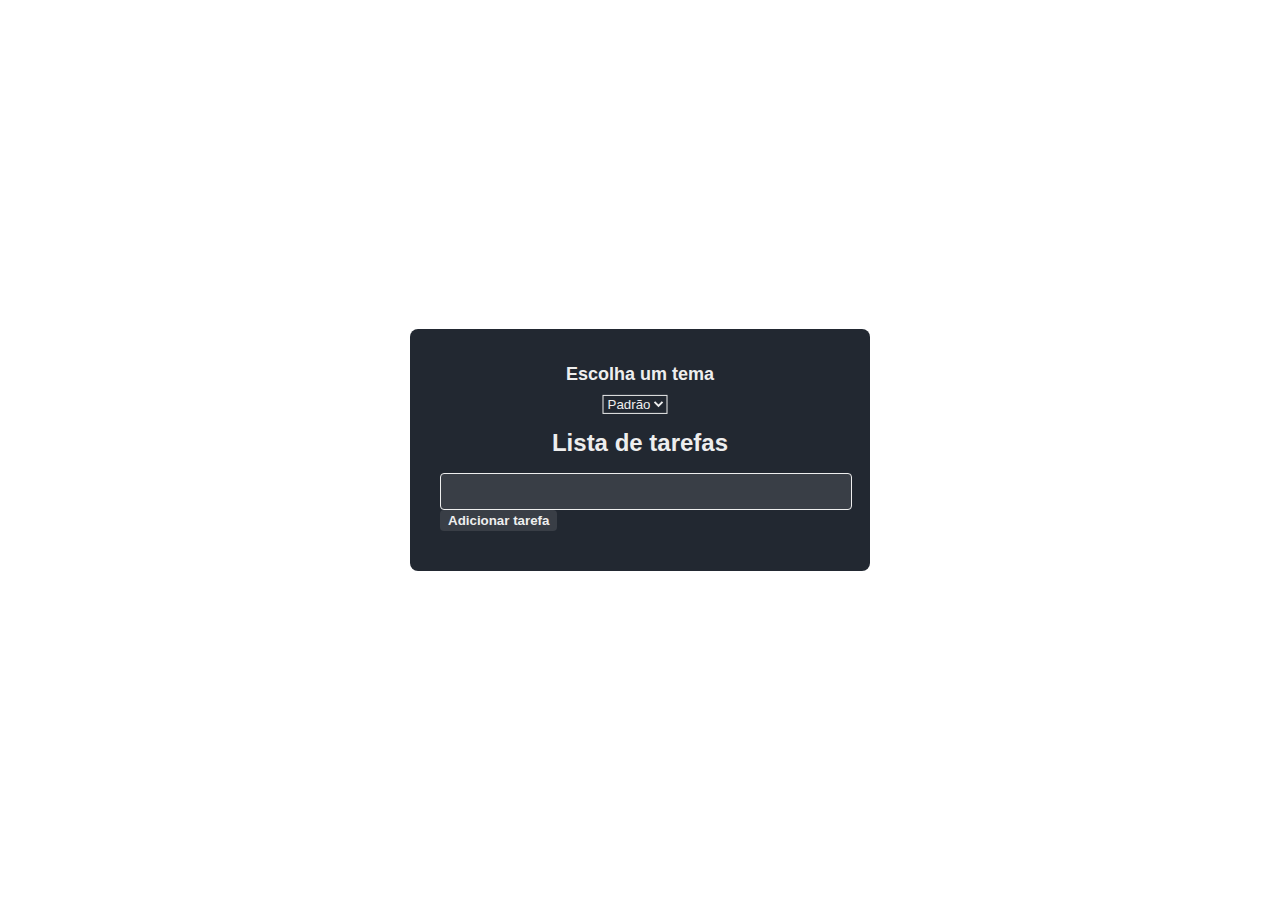
==== index.html @ c93e02fb "Implementação do botão para alteração do estilo de cores" ====
<!DOCTYPE html>
<html lang="pt-BR">
<head>
    <meta charset="UTF-8">
    <meta name="viewport" content="width=device-width, initial-scale=1.0">
    <title>To do List</title>
    <link id="tema-estilo" rel="stylesheet" href="./assets/css/padrao-styles.css">
</head>
<body>
    
    <section class="main-pg">

        <h2>Escolha um tema</h2>
        <select name="" id="seletor-tema">
            <option value="./assets/css/padrao-styles.css">Padrão</option>
            <option value="./assets/css/claro-styles.css">Claro</option>
            <option value="./assets/css/escuro-styles.css">Escuro</option>
        </select>

        <h1>Lista de tarefas</h1>
        <p>
            <input type="text" class="input-task">
            <button class="btn-task">Adicionar tarefa</button>
        </p>

        <ul class="tasks"></ul>
    </section>

    <script src="./assets/js/main.js"></script>
</body>

</html>
---- assets/css/padrao-styles.css ----
:root {
    --container-bg: #222831;
    --sombra: #EEEEEE;
    --texto: #EEEEEE;
    --input: #393E46;
    --btn-hover: #00ADB5;
    --border-input: #EEEEEE;
    --border-input-focus: #00ADB5;
    --btn-task: #393E46;
    --btn-task-hover: #00ADB5;
    --task-bg: #393E46;
    --task-bg-hover: #222831;
    --sombra-task-hover: #00ADB5;
    --btn-apagar: #222831;
    --btn-apagar-hover: #393E46;
    --select-hover: #222831;
    --select-border: #EEEEEE;
    --select: #222831;
} 


body {
    font-family: 'Segoe UI', Tahoma, Geneva, Verdana, sans-serif;
    background-image: url('../img/main-bg-padrao.svg');
    color: var(--texto);
    margin: 0;
    padding: 0;
    display: flex;
    justify-content: center;
    align-items: center;
    height: 100vh;
}

.main-pg {
    background-color: var(--container-bg);
    padding: 20px 30px;
    border-radius: 8px;
    box-shadow: var(--sombra);
    width: 100%;
    max-width: 400px;
}

select {
    transform: translate(250%, 10%);
    background: var(--btn-apagar);
    color: var(--texto);
    border: 1px solid var(--border-input);
}

select:hover {
    transform: translate(250%, 10%) scale(1.1);
    background: var(--task-bg-hover);
}

h2 {
    color: var(--texto);
    text-align: center;
    font-size: 18px;
    margin-bottom: 8px;
}

h1 {
    color: var(--texto);
    text-align: center;
    font-size: 24px;
    margin-bottom: 10px;
}

.input-task {
    width: calc(100% - 10px);
    padding: 10px;
    border: 1px solid var(--border-input);
    border-radius: 4px;
    background: var(--input);
    color: var(--texto);
    outline: none;
    transition: border-color 0.3s;
}

.input-task:focus {
    border-color: var(--border-input-focus);
}

.btn-task {
    padding: 3px 8px;
    background: var(--btn-task);
    border: none;
    border-radius: 4px;
    color: var(--texto);
    cursor: pointer;
    font-weight: bold;
    transition: background 0.3s, transform 0.2s;
}

.btn-task:hover {
    background: var(--btn-task-hover);
    transform: scale(1.05);
}

.btn-task:active {
    transform: scale(0.95);
}

.tasks {
    list-style: none;
    margin: 20px 0 0;
    padding: 0;
}

.tasks li {
    background: var(--task-bg);
    margin: 8px 0;
    padding: 10px;
    border-radius: 4px;
    display: flex;
    justify-content: space-between;
    align-items: center;
    color: var(--texto);
    box-shadow: 0px 0px 10px 2px var(--sombra);
}

.tasks li:hover {
    background: var(--task-bg-hover);
    box-shadow: 0px 0px 15px 3px var(--sombra-task-hover);
}

.apagar {
    background: var(--btn-apagar);
    border: none;
    padding: 5px 10px;
    color: var(--texto);
    border-radius: 4px;
    cursor: pointer;
    font-size: 14px;
    transition: background 0.3s, transform 0.2s;
}

.apagar:hover {
    background: var(--btn-apagar-hover);
    transform: scale(1.1);
}

.apagar:active {
    transform: scale(0.9);
}

@media (max-width: 480px) {
    .input-task {
        width: 100%;
        margin-bottom: 10px;
    }

    .btn-task {
        width: 100%;
    }
}
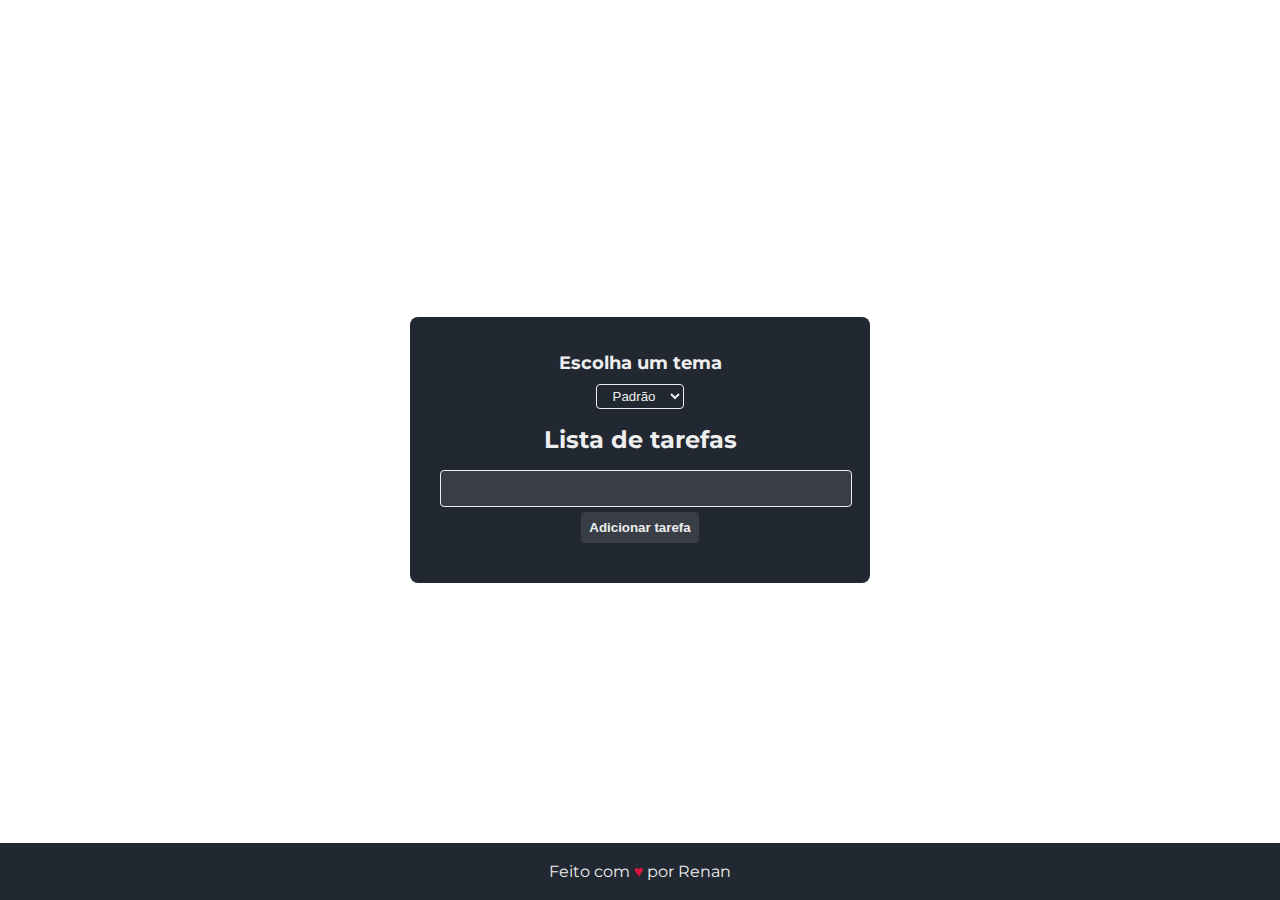
==== commit a54c28f1: "Inclusão do footer" ====
--- a/index.html
+++ b/index.html
@@ -4,12 +4,14 @@
     <meta charset="UTF-8">
     <meta name="viewport" content="width=device-width, initial-scale=1.0">
     <title>To do List</title>
+    <link rel="icon" href="assets/img/icons8-lista-48.png" type="image/png">
+    <link rel="preconnect" href="https://fonts.googleapis.com">
+    <link rel="preconnect" href="https://fonts.gstatic.com" crossorigin>
     <link id="tema-estilo" rel="stylesheet" href="./assets/css/padrao-styles.css">
+    <link href="https://fonts.googleapis.com/css2?family=Montserrat:ital,wght@0,100..900;1,100..900&family=Open+Sans:ital,wght@0,300..800;1,300..800&display=swap" rel="stylesheet">
 </head>
-<body>
-    
+<body>   
     <section class="main-pg">
-
         <h2>Escolha um tema</h2>
         <select name="" id="seletor-tema">
             <option value="./assets/css/padrao-styles.css">Padrão</option>
@@ -26,6 +28,10 @@
         <ul class="tasks"></ul>
     </section>
 
+    <footer id="footer" class="footer">
+        <p>Feito com <span class="heart">♥</span> por Renan</p>
+    </footer>
+
     <script src="./assets/js/main.js"></script>
 </body>
 
--- a/assets/css/padrao-styles.css
+++ b/assets/css/padrao-styles.css
@@ -16,19 +16,28 @@
     --select-hover: #222831;
     --select-border: #EEEEEE;
     --select: #222831;
+    --scroll-track-bg: #222831;
+    --scroll-thunb-bg: #393E46;
+    --scroll-border: #EEEEEE;
+    --heart: crimson;
 } 
 
-
 body {
-    font-family: 'Segoe UI', Tahoma, Geneva, Verdana, sans-serif;
+    font-family: 'Open Sans', sans-serif;
     background-image: url('../img/main-bg-padrao.svg');
     color: var(--texto);
     margin: 0;
     padding: 0;
+    max-height: 100vh;
     display: flex;
     justify-content: center;
     align-items: center;
     height: 100vh;
+    flex-direction: column;
+}
+
+h1, h2, li, p, option {
+    font-family: 'Montserrat', sans-serif;
 }
 
 .main-pg {
@@ -38,18 +47,28 @@
     box-shadow: var(--sombra);
     width: 100%;
     max-width: 400px;
+    max-height: 100vh;
+    overflow-y: auto;
+    margin-top: 8px;
+    margin-bottom: 8px;
 }
 
 select {
-    transform: translate(250%, 10%);
-    background: var(--btn-apagar);
-    color: var(--texto);
-    border: 1px solid var(--border-input);
+    display: block;
+    width: 22%;
+    max-width: 360px;
+    margin: 10px auto;
+    background: var(--select);
+    color: var(--texto);
+    border: 1px solid var(--select-border);
+    border-radius: 4px;
+    padding: 3px 0px;
+    text-align: center;
+    box-sizing: border-box;
 }
 
 select:hover {
-    transform: translate(250%, 10%) scale(1.1);
-    background: var(--task-bg-hover);
+    background: var(--select-hover);
 }
 
 h2 {
@@ -82,7 +101,7 @@
 }
 
 .btn-task {
-    padding: 3px 8px;
+    padding: 8px 8px;
     background: var(--btn-task);
     border: none;
     border-radius: 4px;
@@ -90,6 +109,9 @@
     cursor: pointer;
     font-weight: bold;
     transition: background 0.3s, transform 0.2s;
+    margin: 0 auto;
+    display: block;
+    margin-top: 5px;
 }
 
 .btn-task:hover {
@@ -144,13 +166,61 @@
     transform: scale(0.9);
 }
 
+.footer {
+    position: absolute;
+    bottom: 0;
+    left: 0;
+    width: 100%;
+    background-color: var(--container-bg);
+    color: var(--texto);
+    text-align: center;
+    padding: 3px;
+    font-size: 16px;
+    box-sizing: border-box;
+    overflow-x: hidden;
+}
+
+.heart {
+    color: var(--heart);
+}
+
 @media (max-width: 480px) {
     .input-task {
-        width: 100%;
+        width: 94%;
         margin-bottom: 10px;
     }
 
     .btn-task {
-        width: 100%;
-    }
-}
+        width: 50%;
+        margin: 0 auto;
+        display: block;
+    }
+
+    .main-pg {
+        width: calc(100% - 40px);
+        margin: 0 auto;
+        padding: 20px;
+        margin-top: 8px;
+        margin-bottom: 8px;
+    }
+
+    body {
+        margin: 0 20px;
+        padding: 0;
+    }
+}
+
+::-webkit-scrollbar {
+    width: 8px;
+}
+
+::-webkit-scrollbar-thumb {
+    background-color: var(--btn-task);
+    border-radius: 10px;
+    border: 2px solid var(--select-border);
+}
+
+::-webkit-scrollbar-track {
+    background: var(--container-bg);
+    border-radius: 10px;
+}
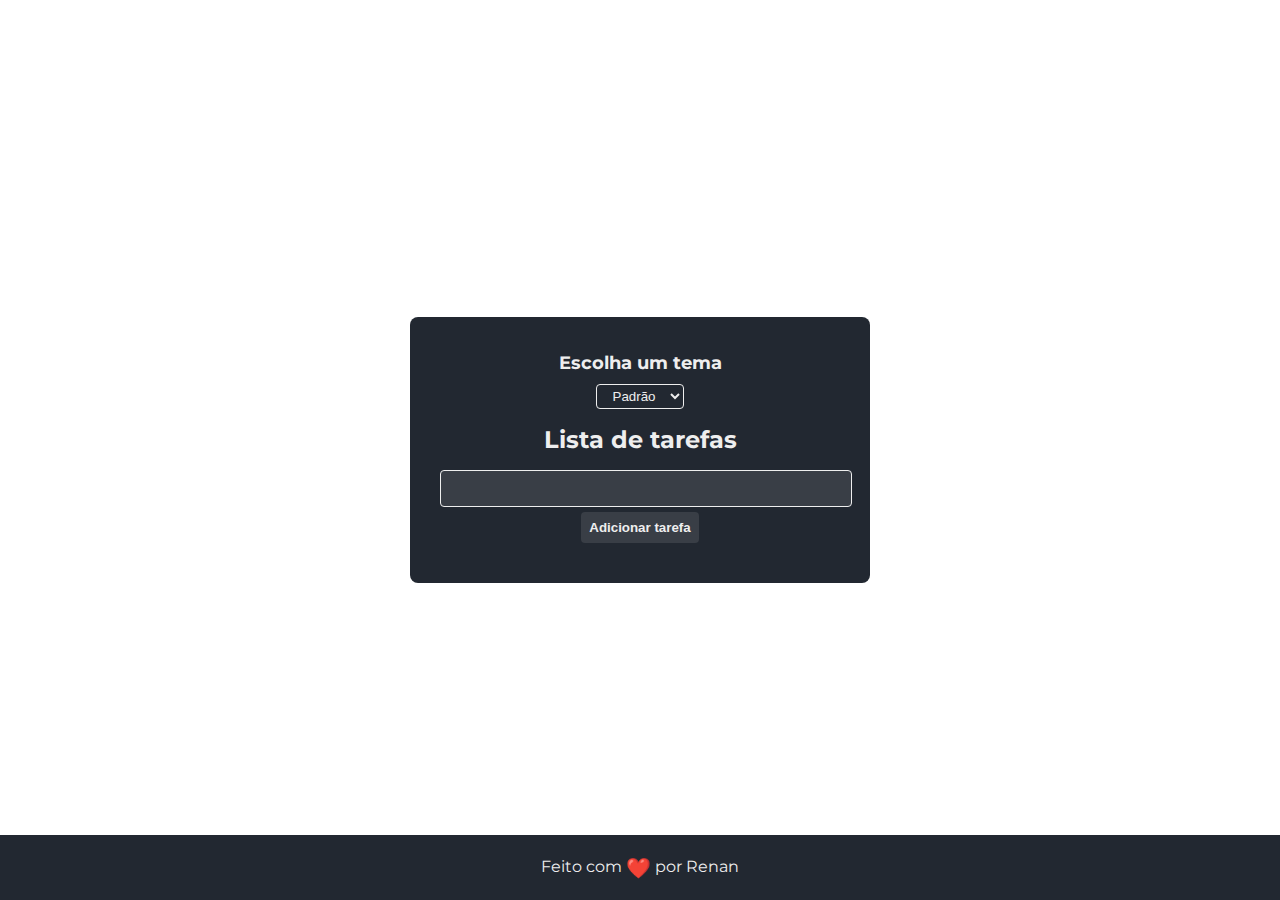
==== commit ba77e2eb: "Estilização do footer com link para portifólio pessoal" ====
--- a/index.html
+++ b/index.html
@@ -29,7 +29,7 @@
     </section>
 
     <footer id="footer" class="footer">
-        <p>Feito com <span class="heart">♥</span> por Renan</p>
+        <p><a href="https://renancvitor.github.io/portfolio/" onclick="window.open(this.href); return false;" rel="noopener noreferrer">Feito com <span class="heart">❤️</span> por Renan</a></p>
     </footer>
 
     <script src="./assets/js/main.js"></script>
--- a/assets/css/padrao-styles.css
+++ b/assets/css/padrao-styles.css
@@ -20,6 +20,8 @@
     --scroll-thunb-bg: #393E46;
     --scroll-border: #EEEEEE;
     --heart: crimson;
+    --animation-bg: #393E46;
+    --footer-hover: #C5DFF8;
 } 
 
 body {
@@ -180,8 +182,34 @@
     overflow-x: hidden;
 }
 
+@keyframes pulse {
+    0% { transform: scale(1); }
+    50% { transform: scale(1.03); } /* Reduzi um pouco para suavizar */
+    100% { transform: scale(1); }
+}
+
+.footer a {
+    color: var(--texto);
+    text-decoration: none;
+    display: inline-block;
+    transition: color 0.3s ease-in-out, background-color 0.3s ease-in-out;
+    animation: pulse 1.5s infinite alternate ease-in-out;
+    padding: 3px 6px;
+    border-radius: 5px;
+}
+
+.footer a:hover {
+    font-weight: bold;
+    background-color: var(--animation-bg);
+    color: var(--footer-hover);
+    animation: none; /* Pausa o efeito 'pulse' ao passar o mouse */
+}
+
 .heart {
     color: var(--heart);
+    font-size: 20px;
+    line-height: 1;
+    vertical-align: middle;
 }
 
 @media (max-width: 480px) {
